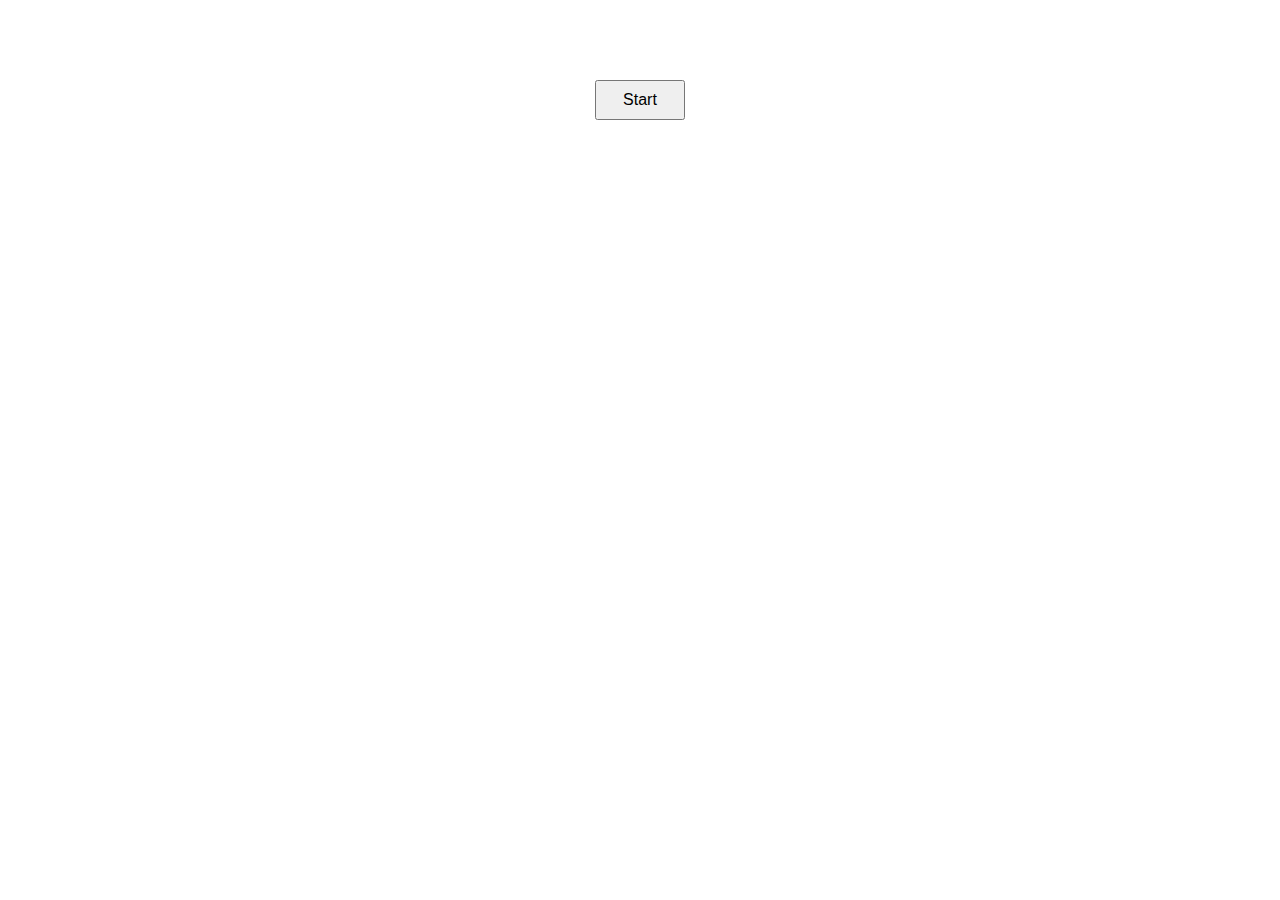
==== index.html @ a8370f05 "Add files via upload" ====
<!DOCTYPE html>
<html lang="en">

<head>
  <meta charset="UTF-8">
  <meta name="viewport" content="width=device-width, initial-scale=1.0">
  <title>Home Page</title>
  <style>
    #btn-start {
      width: 90px;
      height: 40px;
      font-size: 16px;
    }
  </style>
</head>

<body>
  <div style="text-align: center;">
    <br><br><br><br>
    <button id='btn-start' onclick="window.location.href='webcam.html'">Start</button>
  </div>

</body>

</html>
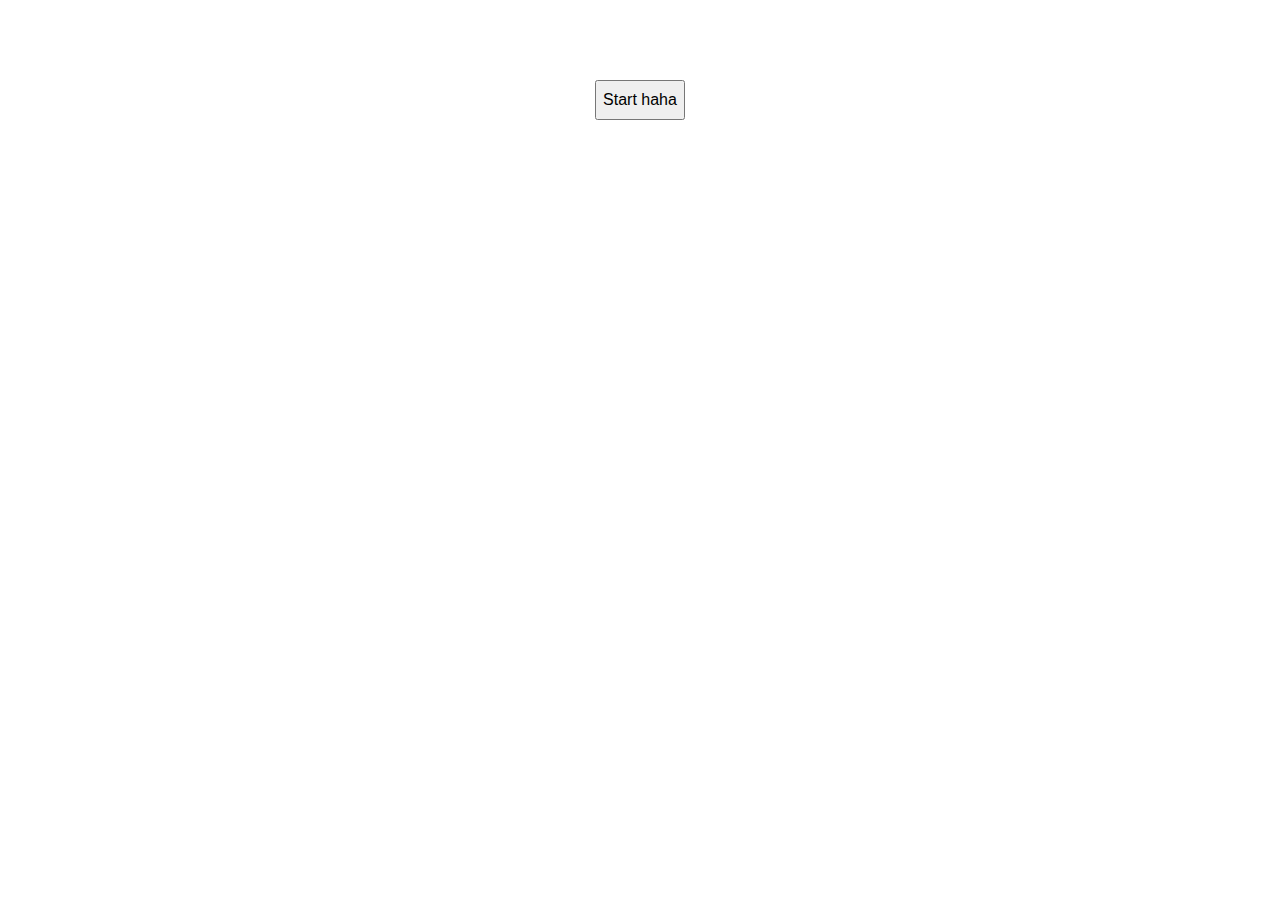
==== commit 41ba5b56: "xzczxc" ====
--- a/index.html
+++ b/index.html
@@ -1,25 +1,25 @@
-<!DOCTYPE html>
-<html lang="en">
-
-<head>
-  <meta charset="UTF-8">
-  <meta name="viewport" content="width=device-width, initial-scale=1.0">
-  <title>Home Page</title>
-  <style>
-    #btn-start {
-      width: 90px;
-      height: 40px;
-      font-size: 16px;
-    }
-  </style>
-</head>
-
-<body>
-  <div style="text-align: center;">
-    <br><br><br><br>
-    <button id='btn-start' onclick="window.location.href='webcam.html'">Start</button>
-  </div>
-
-</body>
-
+<!DOCTYPE html>
+<html lang="en">
+
+<head>
+  <meta charset="UTF-8">
+  <meta name="viewport" content="width=device-width, initial-scale=1.0">
+  <title>Home Page</title>
+  <style>
+    #btn-start {
+      width: 90px;
+      height: 40px;
+      font-size: 16px;
+    }
+  </style>
+</head>
+
+<body>
+  <div style="text-align: center;">
+    <br><br><br><br>
+    <button id='btn-start' onclick="window.location.href='webcam.html'">Start haha</button>
+  </div>
+
+</body>
+
 </html>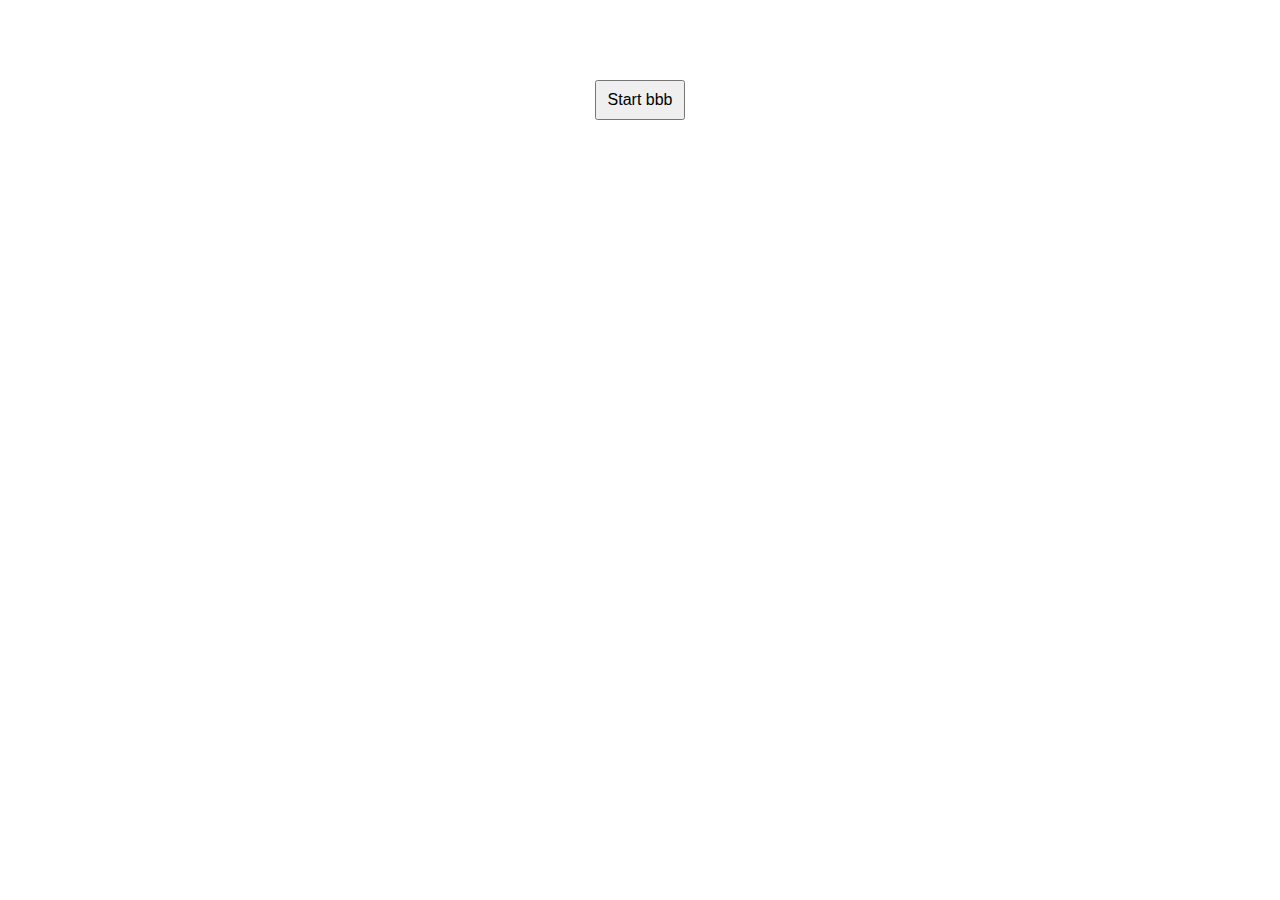
==== commit f97a9a30: "haha" ====
--- a/index.html
+++ b/index.html
@@ -1,25 +1,25 @@
-<!DOCTYPE html>
-<html lang="en">
-
-<head>
-  <meta charset="UTF-8">
-  <meta name="viewport" content="width=device-width, initial-scale=1.0">
-  <title>Home Page</title>
-  <style>
-    #btn-start {
-      width: 90px;
-      height: 40px;
-      font-size: 16px;
-    }
-  </style>
-</head>
-
-<body>
-  <div style="text-align: center;">
-    <br><br><br><br>
-    <button id='btn-start' onclick="window.location.href='webcam.html'">Start haha</button>
-  </div>
-
-</body>
-
+<!DOCTYPE html>
+<html lang="en">
+
+<head>
+  <meta charset="UTF-8">
+  <meta name="viewport" content="width=device-width, initial-scale=1.0">
+  <title>Home Page</title>
+  <style>
+    #btn-start {
+      width: 90px;
+      height: 40px;
+      font-size: 16px;
+    }
+  </style>
+</head>
+
+<body>
+  <div style="text-align: center;">
+    <br><br><br><br>
+    <button id='btn-start' onclick="window.location.href='webcam.html'">Start bbb</button>
+  </div>
+
+</body>
+
 </html>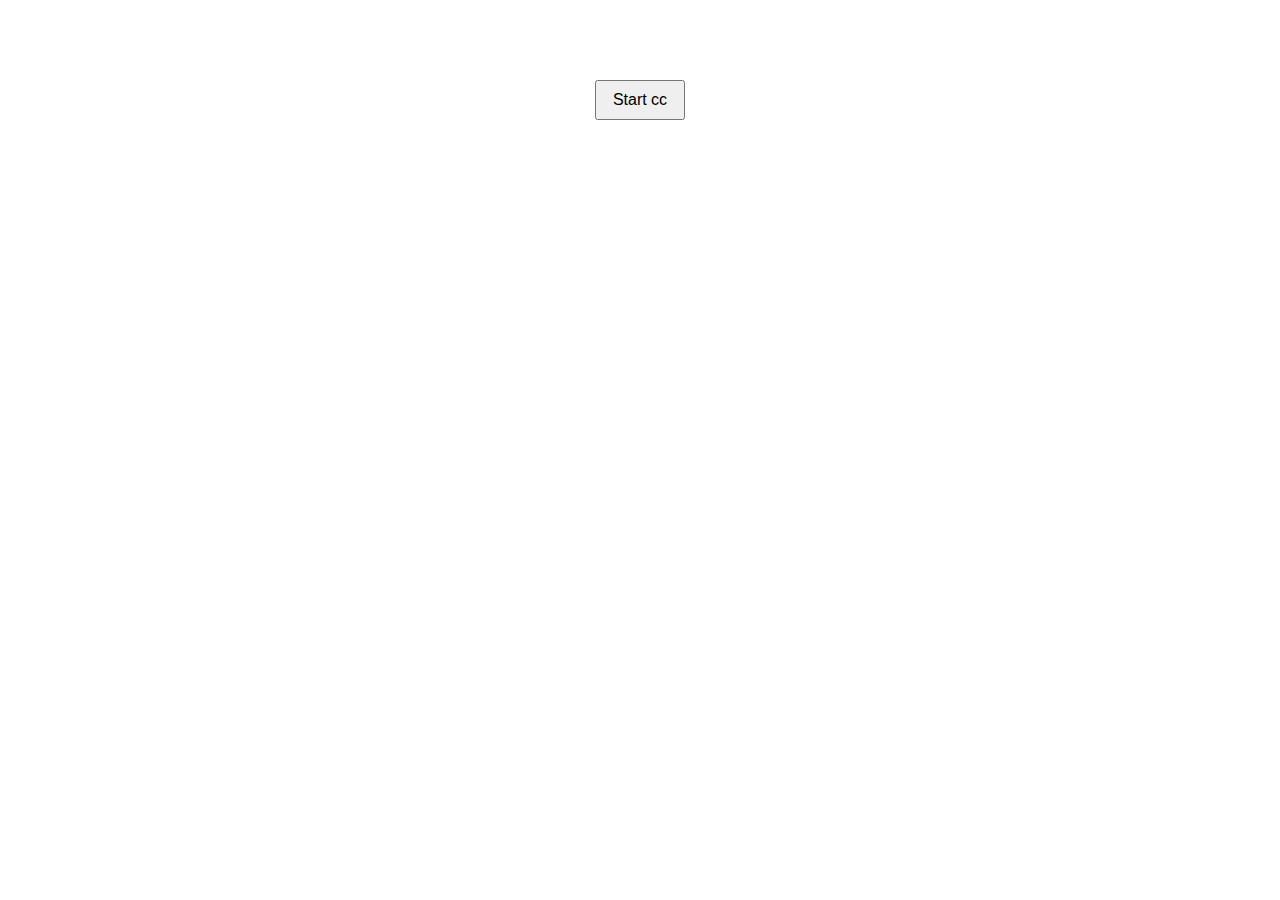
==== commit f828bf3c: "cc" ====
--- a/index.html
+++ b/index.html
@@ -17,7 +17,7 @@
 <body>
   <div style="text-align: center;">
     <br><br><br><br>
-    <button id='btn-start' onclick="window.location.href='webcam.html'">Start bbb</button>
+    <button id='btn-start' onclick="window.location.href='webcam.html'">Start cc</button>
   </div>
 
 </body>
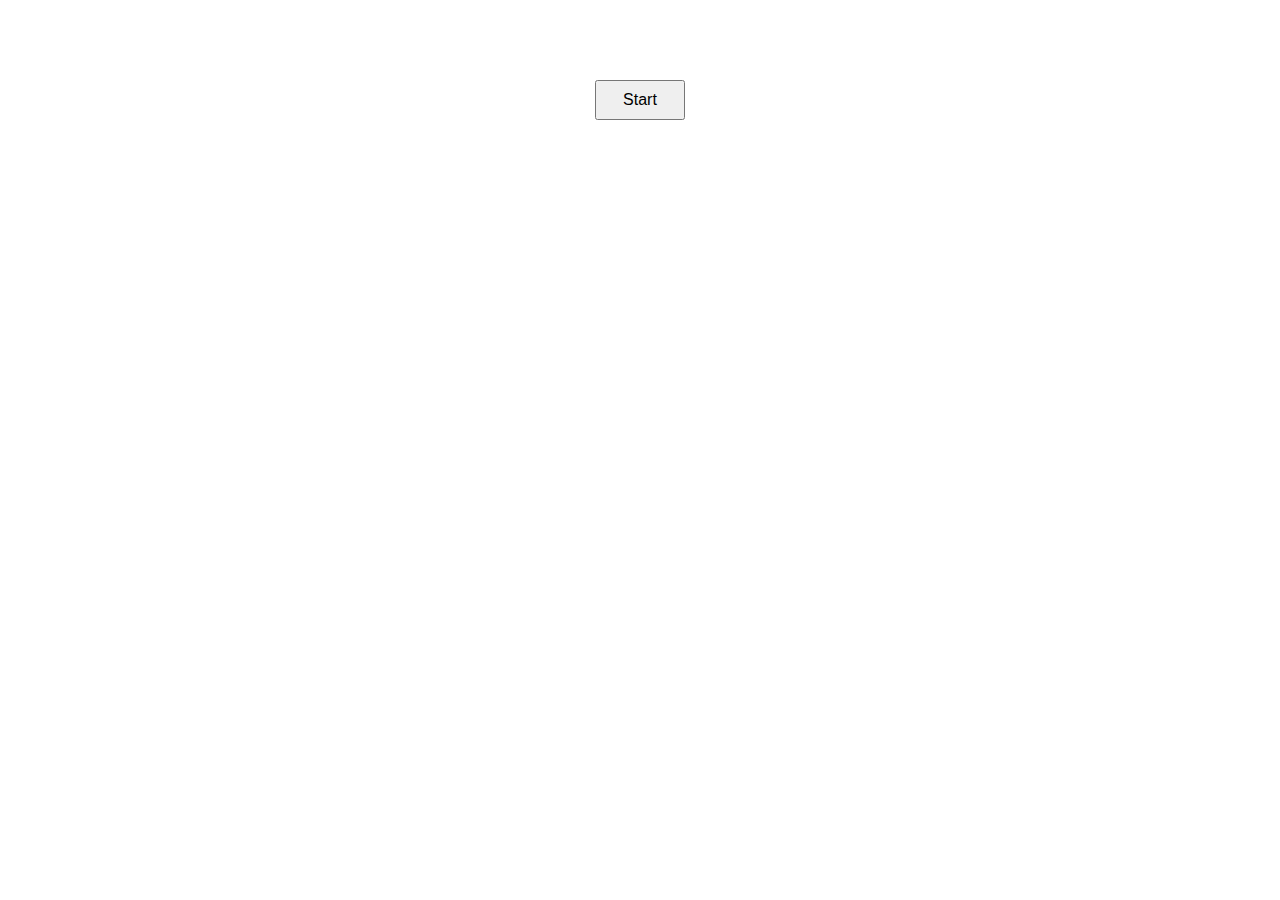
==== commit 07988b73: "fg" ====
--- a/index.html
+++ b/index.html
@@ -17,7 +17,7 @@
 <body>
   <div style="text-align: center;">
     <br><br><br><br>
-    <button id='btn-start' onclick="window.location.href='webcam.html'">Start cc</button>
+    <button id='btn-start' onclick="window.location.href='webcam.html'">Start</button>
   </div>
 
 </body>
